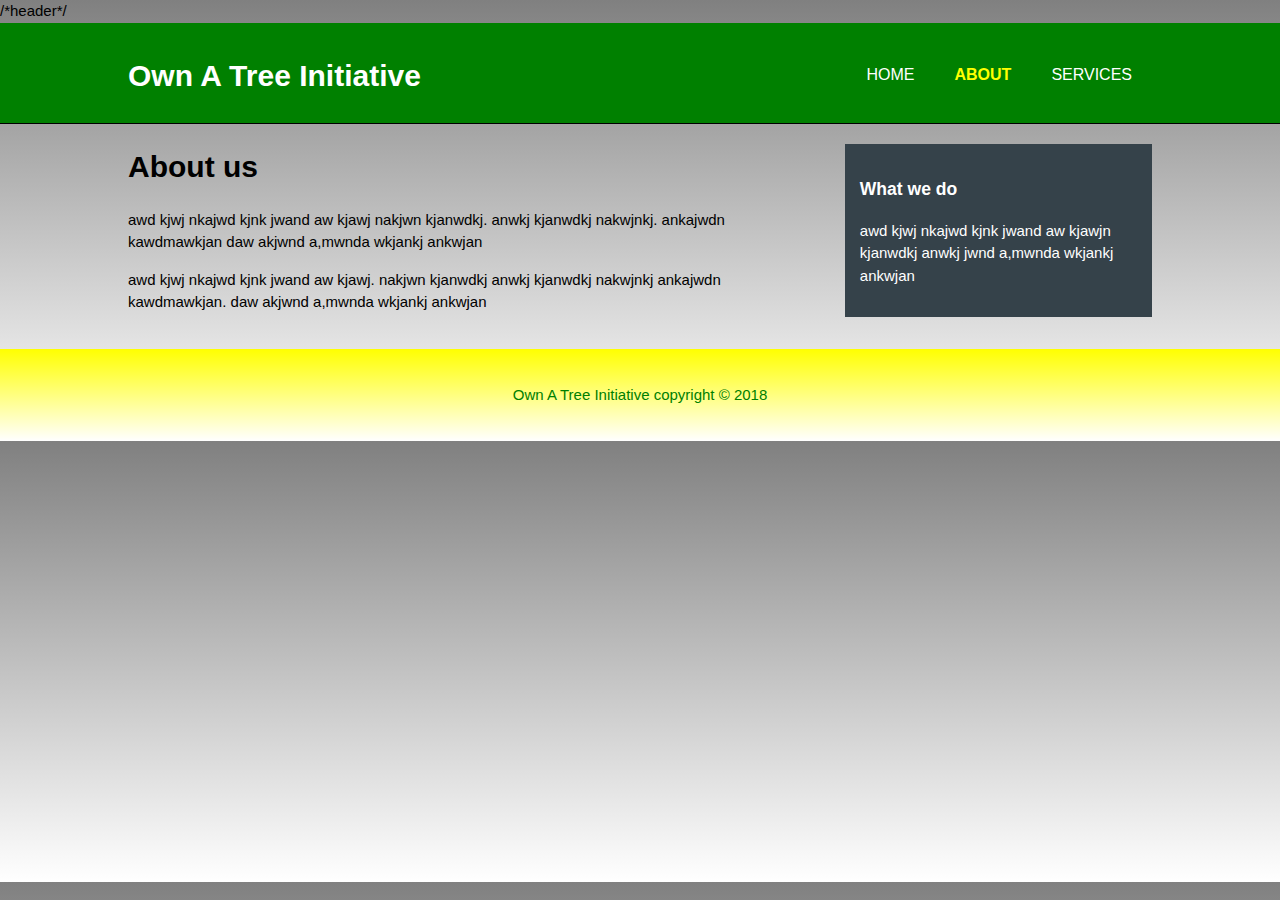
==== about.html @ 68c2b8ab "added trees" ====
<!doctype html>
<html>
    <head>
    <meta charset = "utf-8">
    <meta name="viewport" content="width=device-width">
    <meta name="description" content="Affordable and professional web design">
    <meta name="keywords" content="web design, affordable web design, professional web design">
    <meta name="author" content="eddie mwau">
    <title>own a tree initiative/about</title>
    <link rel="stylesheet" href="css/style.css">
    </head>
    <body>
	/*header*/
        <header>
            <div class="container">
                <div id ="branding">
                    <h1>Own A Tree Initiative</h1>
                </div>
            <nav>
                <ul>
                    <li><a href="index.html">Home</a></li>
                    <li class="current"><a href="about.html">About</a></li>
                    <li><a href="services.html">Services</a></li>
                </ul>
            </nav>
            </div>
        </header>
        <section>
            <div class="container">
                <article id="main-col">
                    <h1 class="page-title">About us</h1>
                    <p>awd kjwj nkajwd kjnk jwand aw kjawj  nakjwn kjanwdkj. anwkj kjanwdkj nakwjnkj. ankajwdn kawdmawkjan daw akjwnd a,mwnda wkjankj ankwjan</p>
                    <p>awd kjwj nkajwd kjnk jwand aw kjawj.  nakjwn kjanwdkj anwkj kjanwdkj nakwjnkj ankajwdn kawdmawkjan. daw akjwnd a,mwnda wkjankj ankwjan</p>
                </article>
                <aside id="sidebar">
                  <div class="dark">
                    <h3>What we do</h3>
                    <p>awd kjwj nkajwd kjnk jwand aw kjawjn kjanwdkj anwkj jwnd a,mwnda wkjankj ankwjan</p>
                  </div>
                </aside>
            </div>
        </section>
    <footer>
            <p>Own A Tree Initiative copyright &copy; 2018</p>
        </footer>
    </body>
</html>
---- css/style.css ----
body{
    font:15px/1.5 Arial;
    padding:0;
    margin:0;
    background:-webkit-linear-gradient(top, gray, white);
}

/*global*/
ul{
    margin:0;
    padding:0;
}

.container{
    width:80%;
    margin:auto;
    overflow:hidden;
}

.dark{
    padding:15px;
    background:#35424a;
    color:#ffffff;
    margin-top:10px;
    margin-bottom:10px;
}

/*header*/

header{
    background:green;
    color:white;
    padding-top:30px;
    min-height:70px;
    border-bottom:black 1px solid;
}
header a{
    color:#ffffff;
    text-decoration:none;
    text-transform:uppercase;
    font-size:16px;
}
header li{
    float: left;
    display:inline;
    padding:0 20px 0 20px; 
}
header #branding{
    float:left;
}
header #branding h1{
    margin:0;
}
header nav{
    float:right;
    margin-top:10px;
}
header .current a{
    color:yellow;
    font-weight:bold;
}
header a:hover{
    color:#cccccc;
    font-weight:bold;
}

/*showcase*/
#showcase{
    min-height:300px;
    background:url('../img/showcase.jpg')no-repeat;
    text-align:center;
    color:red;
}
#showcase h1{
    margin-top:100px;
    font-size:55px;
    margin-bottom:10px;
}
#showcase p{
    font-size:30px;
    font-weight:bold;
}

/*boxes*/

#boxes{
    margin-top:20px;
}
#boxes .box{
    float:left;
    text-align:center;
    width:30%;
    padding:10px;
}
#boxes .box img{
    width:200px;
}

/*sidebar*/

aside#sidebar{
    float:right;
    width:30%;
    margin-top:10px;
}
aside#sidebar .quote input, aside#sidebar .quote textarea{
    width:90%;
    padding:5px;
}

/*article*/

article#main-col{
    float:left;
    width:65%;
}

/*services*/
ul#services li{
    list-style:none;
    padding:20px;
    border:#cccccc solid 1px;
    margin-bottom:5px;
    background:#fffece;
}


footer{
    padding:20px;
    margin-top:20px;
    color:green;
    background:-webkit-linear-gradient(top, yellow, white);
    text-align:center;
}

/*media querries*/
@media(max-width:768px){
    header #branding,
    header nav,
    header nav li,
    #boxes .box,
    article#main-col,
    aside#sidebar{
        float:none;
        text-align:center;
        width:100%;
    }
    header{
        padding-bottom:20px;
    }
    #showcase h1{
        margin-top:40px;
    }
}
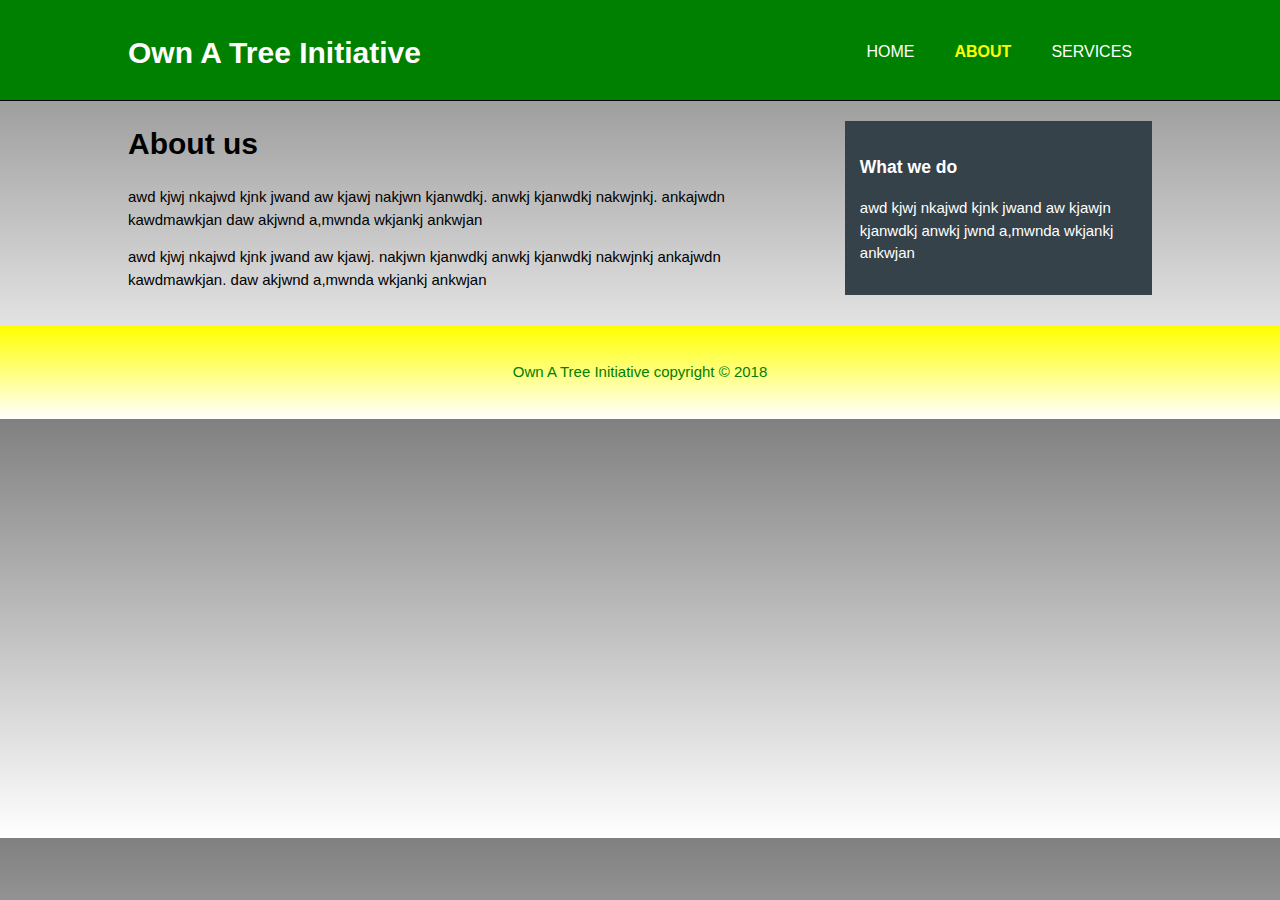
==== commit 541a37bf: "cleaned up comments" ====
--- a/about.html
+++ b/about.html
@@ -10,7 +10,6 @@
     <link rel="stylesheet" href="css/style.css">
     </head>
     <body>
-	/*header*/
         <header>
             <div class="container">
                 <div id ="branding">
